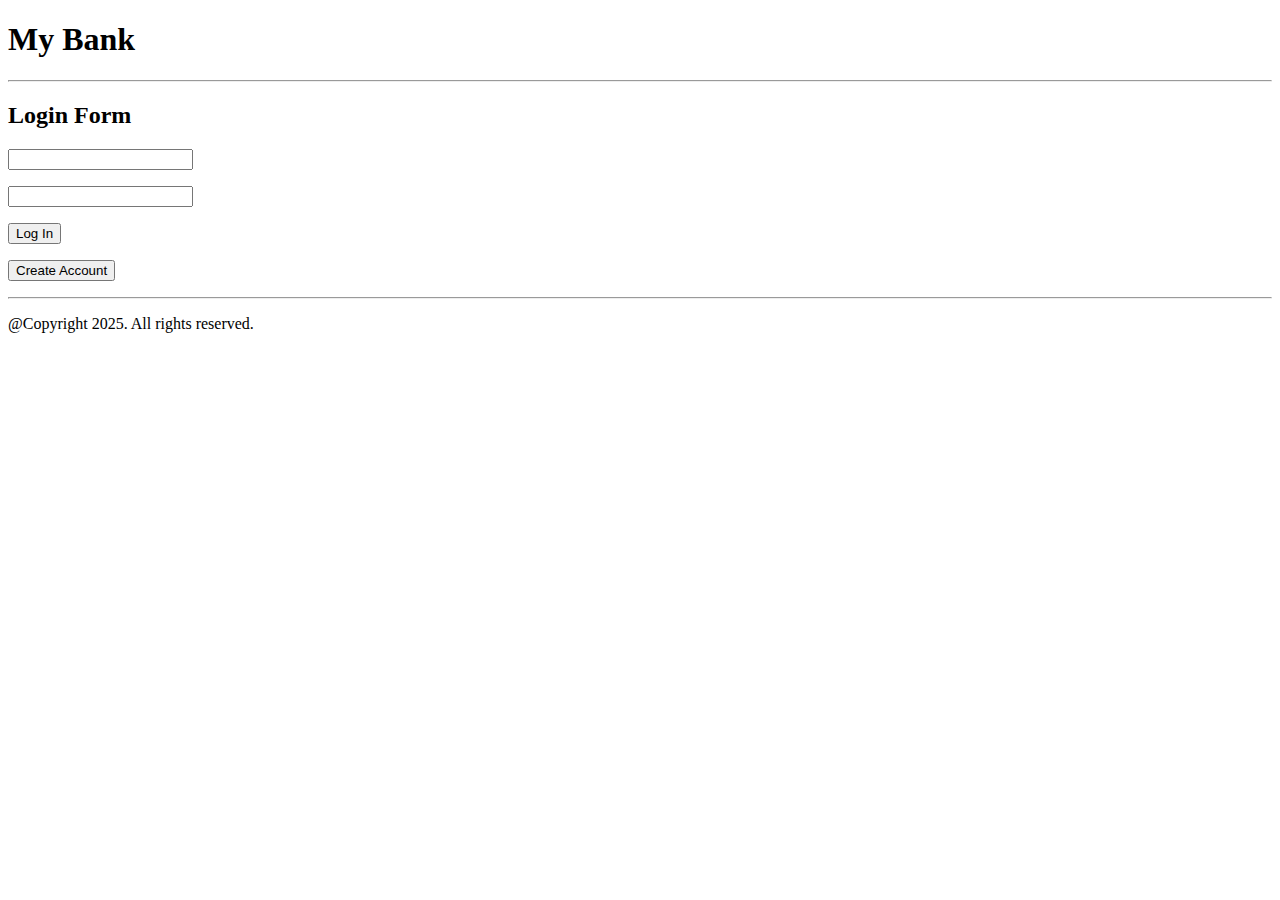
==== my-bank/index.html @ de52ca4d "Update index.html" ====
<!DOCTYPE html>
<html lang="en">
<head>
    <meta charset="UTF-8">
    <meta name="viewport" content="width=device-width, initial-scale=1.0">
    <title>My Bank</title>
    <link rel="stylesheet" href="styles.css">
</head>
<body>
    <h1 class="header">My Bank</h1>
    <hr />
    <script src="index.js"></script>
    <hr />
    <p>@Copyright 2025. All rights reserved.</p>
</body>
</html>
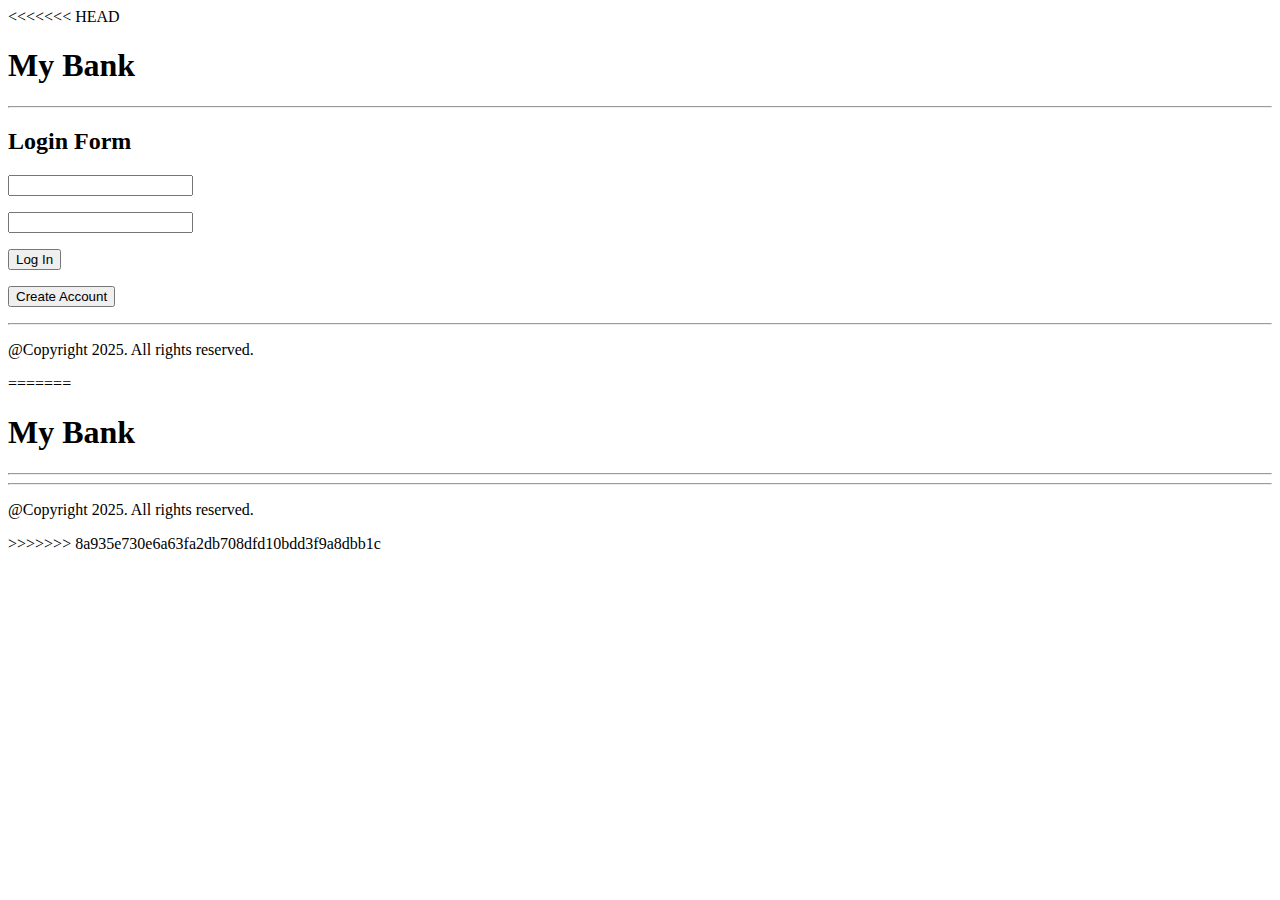
==== commit aba48e0c: "Merge branch 'main' of https://github.com/trpradeep27/trpradeep27.github.io" ====
--- a/my-bank/index.html
+++ b/my-bank/index.html
@@ -1,16 +1,35 @@
-<!DOCTYPE html>
-<html lang="en">
-<head>
-    <meta charset="UTF-8">
-    <meta name="viewport" content="width=device-width, initial-scale=1.0">
-    <title>My Bank</title>
-    <link rel="stylesheet" href="styles.css">
-</head>
-<body>
-    <h1 class="header">My Bank</h1>
-    <hr />
-    <script src="index.js"></script>
-    <hr />
-    <p>@Copyright 2025. All rights reserved.</p>
-</body>
-</html>
+<<<<<<< HEAD
+<!DOCTYPE html>
+<html lang="en">
+<head>
+    <meta charset="UTF-8">
+    <meta name="viewport" content="width=device-width, initial-scale=1.0">
+    <title>My Bank</title>
+    <link rel="stylesheet" href="styles.css">
+</head>
+<body>
+    <h1 class="header">My Bank</h1>
+    <hr />
+    <script src="index.js"></script>
+    <hr />
+    <p>@Copyright 2025. All rights reserved.</p>
+</body>
+</html>
+=======
+<!DOCTYPE html>
+<html lang="en">
+<head>
+    <meta charset="UTF-8">
+    <meta name="viewport" content="width=device-width, initial-scale=1.0">
+    <title>My Bank</title>
+    <link rel="stylesheet" href="styles.css">
+</head>
+<body>
+    <h1 class="header">My Bank</h1>
+    <hr />
+    <script src="index.js"></script>
+    <hr />
+    <p>@Copyright 2025. All rights reserved.</p>
+</body>
+</html>
+>>>>>>> 8a935e730e6a63fa2db708dfd10bdd3f9a8dbb1c
